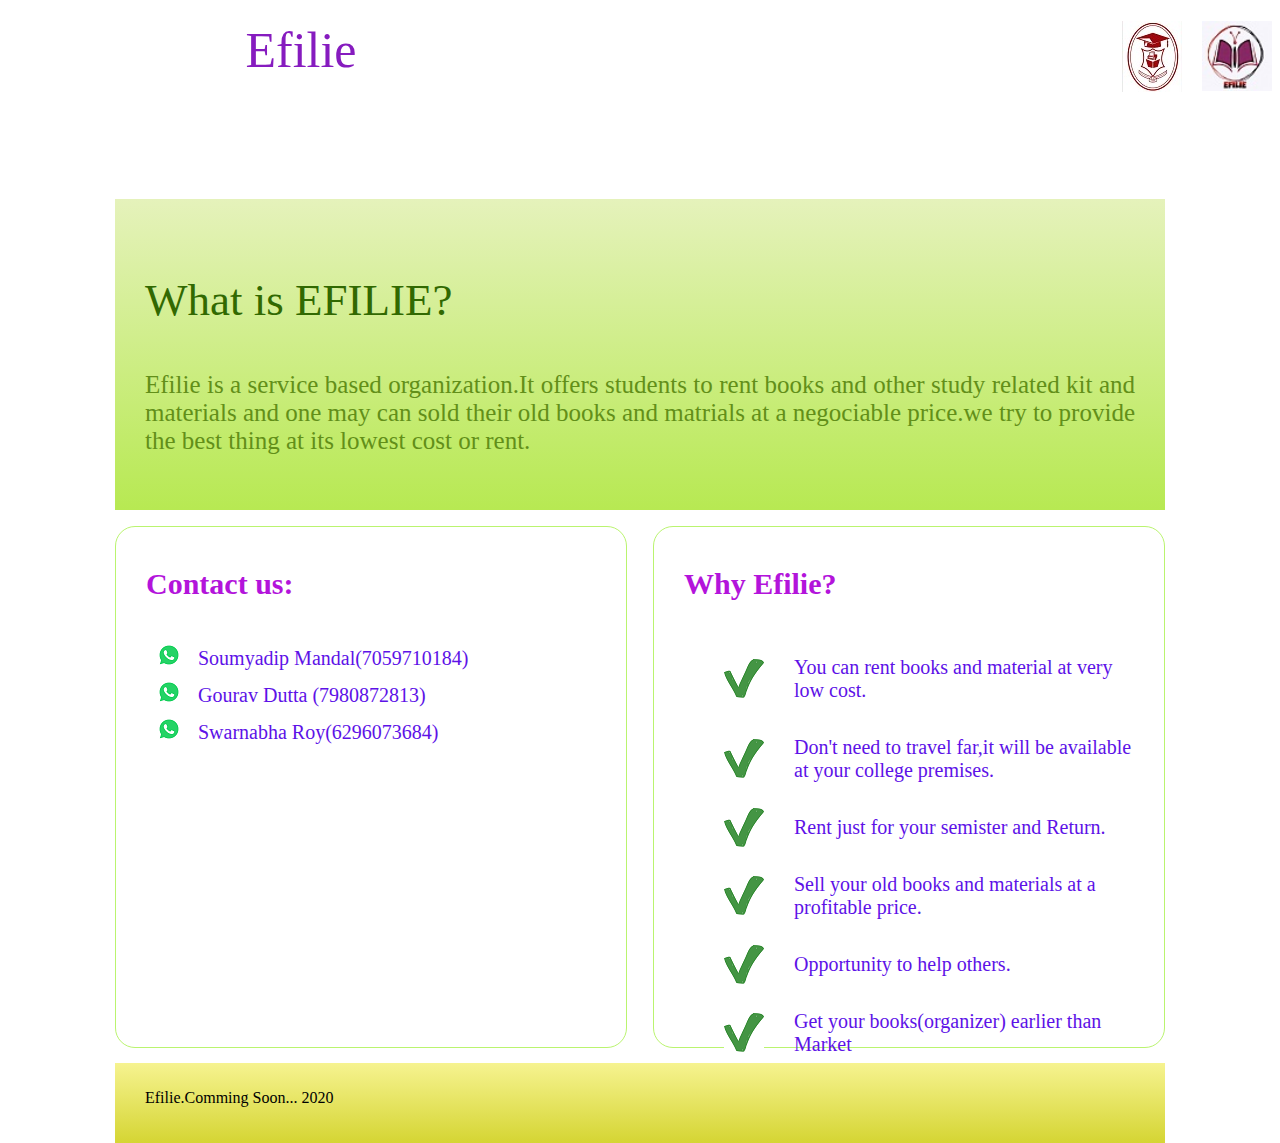
==== index.html @ 45779aa3 "Trial Website" ====
<!--index.html-->
<!DOCTYPE html>
<html>
    <head>
        <meta charset="utf-8">
        <title>Efile</title>
        <meta name="viewport" content="width=device-width, initial-scale=1.0, user-scalable=yes">
        <link rel="stylesheet" href="styling.css">
    </head>
    
    <body>
        <img src="logo.jpg" id="logo">
            <img src="logo2.jpg" id="logo2">
        <h1><a href="#">&nbsp&nbsp&nbsp&nbsp&nbsp&nbsp&nbsp&nbsp&nbsp&nbsp&nbsp&nbsp&nbsp&nbsp&nbsp&nbsp&nbsp&nbsp Efilie</a></h1>
        <br/>
        <br/>
        <br/>
        <br/>
        <div id="container">
            <div id="header">
                <div id="brand">
                    
                </div>
            <div id="introduction">
                <h3>What is EFILIE?</h3>
                <p>Efilie is a service based organization.It offers students to rent books and other study related kit and materials and one may can sold their old books and matrials at a negociable price.we try to provide the best thing at its lowest cost or rent.</p>
            </div>
            <div id="leftsidebar" class="sidebar">
                <h3>Contact us:</h3>
                <ul>
                    <li><a href="#">Soumyadip Mandal(7059710184)</a></li>
                    <li><a href="#">Gourav Dutta (7980872813)</a></li>
                    <li><a href="#">Swarnabha Roy(6296073684)</a></li>
                </ul>
            </div>
            <div id="rightsidebar" class="sidebar">
                <h3>Why Efilie?</h3>
                <ul>
                    <li><a href="#">You can rent books and material at very low cost.</a></li>
                    <li><a href="#">Don't need to travel far,it will be available at your college premises.</a></li>
                    <li><a href="#">Rent just for your semister and Return.</a></li>
                    <li><a href="#">Sell your old books and materials at a profitable price.</a></li>
                    <li><a href="#">Opportunity to help others.</a></li>
                    <li><a href="#">Get your books(organizer) earlier than Market  </a></li>
                </ul>
            </div>
            <div class="clear"></div>
            <footer class="footer">
                <div>
                    <p font-size=1.5em >Efilie.Comming Soon... 2020</p>
                </div>
            </footer>
        </div> 
    
    </body>

</html>
---- styling.css ----
/*styling.css*/
@font-face
{
    font-family:EcentricDEMO;
    src:url("Ecentric DEMO.ttf");
}
@font-face
{
    font-family:Square;
    src:url("Square.tff");
}
body{
    font: Arial, Helvetica, sans-serif;
}

#container {
    width: 1050px;
/*    border: 1px solid grey;*/
    margin: 0 auto;
}

#header{
    height: 100px;
    padding: 10px 0;
}

#brand{
    float: left;   
}

h1 a{
    font-size: 50px; 
    font-weight: 100;
    color: #861BBF;
    text-decoration: none;
    font-family: Square;
    text-decoration:&nbsp&nbsp&nbsp&nbsp&nbsp&nbsp&nbsp&nbsp&nbsp&nbsp&nbsp&nbsp&nbsp&nbsp&nbsp&nbsp&nbsp&nbsp underline;
}

#searchBox{
    float: right;
    background: linear-gradient(#E4F2B9, #B7E953);
    background: -webkit-linear-gradient(#E4F2B9, #B7E953);
    background: -o-linear-gradient(#E4F2B9, #B7E953);
    background: -moz-linear-gradient(#E4F2B9, #B7E953);
    width: 400px;
    height: 50px;
    padding: 20px 20px 0 20px;
    margin-top: 20px;
}

.text{
    float: left; 
    width: 200px;
    padding: 5px;
    font-size: 15px;
    color: #E36A0C;
    background: white url(images/search.png) right center no-repeat;
    border: 1px solid #C8D03E;
}

.submit{
    float: right;
    padding: 5px;
    font-weight: bold;
    color: white;
    background: #A751D6;
    font-size: 15px;
    border: 1px solid #DCD5E1;
}

.clear{
    clear: both;   
}

#menu{
    height: 70px;
    background: linear-gradient(#F8F594, #D5D533);
    background: -webkit-linear-gradient(#F8F594, #D5D533);
    background: -o-linear-gradient(#F8F594, #D5D533);
    background: -moz-linear-gradient(#F8F594, #D5D533);
    padding: 7px 0;
}
ul{
    list-style: none;   
}

#menu ul li{
    float: left;
    padding: 0 30px;
    height: 30px;
    border-right: 1px solid #5d12e7;
}

#menu ul li:last-child{
    border-right: none;   
}

#menu ul li a{
    text-decoration: none;
    text-transform: uppercase;
    font-size: 17px;
    color: #5d12e7;
    line-height: 30px;
    -webkit-transition: font-size 0.3s ease;
    -moz-transition: font-size 0.3s ease;
    -o-transition: font-size 0.3s ease;
    -ms-transition: font-size 0.3s ease;
    transition: font-size 0.3s ease;
}

#menu ul li a:hover, #menu ul li a.active{
    font-size: 20px;
    font-weight: bold;
    color: #B314DB;
}

#introduction{
    background: linear-gradient(#E5F2BB, #B7E952); 
    background: -webkit-linear-gradient(#E5F2BB, #B7E952); 
    background: -o-linear-gradient(#E5F2BB, #B7E952); 
    background: -moz-linear-gradient(#E5F2BB, #B7E952); 
    padding: 30px;
    margin: 16px 0;
}

#introduction h3{
    font-size: 45px;
    color: #316901;
    font-weight: normal;
}

#introduction p{
    font-size: 25px; 
    color: #628F19;
    text-align: justify;
}

.sidebar{
    height: 500px;
    width: 450px;
    border: 1px solid #BAF46F;
    border-radius: 20px;
    padding: 10px 30px;
}

.sidebar h3{
    color: #B314DB;
    font-size: 30px;
}

.sidebar ul{
    padding-top: 8px;   
}
#leftsidebar ul li{
    padding: 6px 0 6px 12px;
    list-style-image: url(arrow.png);
}

#rightsidebar ul li{
    padding: 17px 0 17px 70px;
    background: url(tick.png) no-repeat left center;
}
.sidebar ul li a{
    text-decoration: none;
    font-size: 20px;
    color: #5d12e7;
    -webkit-transition: font-size 0.3s ease;
    -moz-transition: font-size 0.3s ease;
    -o-transition: font-size 0.3s ease;
    -ms-transition: font-size 0.3s ease;
    transition: font-size 0.3s ease;
}

.sidebar ul li a:hover, .sidebar ul li a.active{
    text-decoration: none;
    color: #B314DB;
    font-size: 23px;
    font-weight: bold;
}


#leftsidebar{
    float: left;   
}

#rightsidebar{
    float: right;
}

.footer{
    height: 60px;
    background: linear-gradient(#F6F390, #D5D533);
    background: -webkit-linear-gradient(#F6F390, #D5D533);
    background: -o-linear-gradient(#F6F390, #D5D533);
    background: -moz-linear-gradient(#F6F390, #D5D533);
    padding: 10px 30px;
    margin-top: 15px
}
#logo{
    height: 70px;
    float: right;
}
#logo2{
    float: right;
    margin-right: 20px;
    margin: 
}
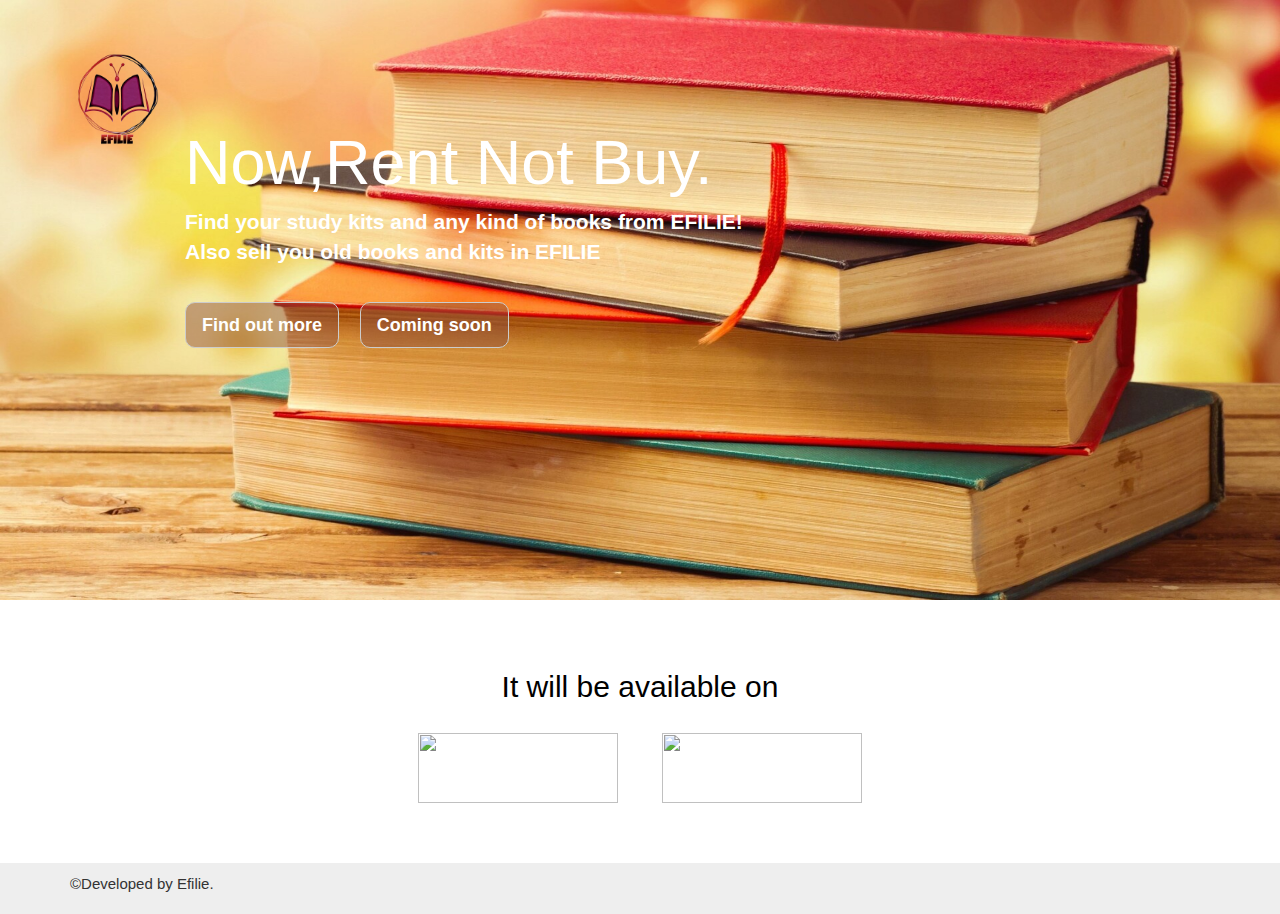
==== commit 5ced98a2: "new vertion" ====
--- a/index.html
+++ b/index.html
@@ -1,57 +1,62 @@
 <!--index.html-->
 <!DOCTYPE html>
-<html>
-    <head>
-        <meta charset="utf-8">
-        <title>Efile</title>
-        <meta name="viewport" content="width=device-width, initial-scale=1.0, user-scalable=yes">
-        <link rel="stylesheet" href="styling.css">
-    </head>
-    
-    <body>
-        <img src="logo.jpg" id="logo">
-            <img src="logo2.jpg" id="logo2">
-        <h1><a href="#">&nbsp&nbsp&nbsp&nbsp&nbsp&nbsp&nbsp&nbsp&nbsp&nbsp&nbsp&nbsp&nbsp&nbsp&nbsp&nbsp&nbsp&nbsp Efilie</a></h1>
-        <br/>
-        <br/>
-        <br/>
-        <br/>
-        <div id="container">
-            <div id="header">
-                <div id="brand">
-                    
-                </div>
-            <div id="introduction">
-                <h3>What is EFILIE?</h3>
-                <p>Efilie is a service based organization.It offers students to rent books and other study related kit and materials and one may can sold their old books and matrials at a negociable price.we try to provide the best thing at its lowest cost or rent.</p>
-            </div>
-            <div id="leftsidebar" class="sidebar">
-                <h3>Contact us:</h3>
-                <ul>
-                    <li><a href="#">Soumyadip Mandal(7059710184)</a></li>
-                    <li><a href="#">Gourav Dutta (7980872813)</a></li>
-                    <li><a href="#">Swarnabha Roy(6296073684)</a></li>
-                </ul>
-            </div>
-            <div id="rightsidebar" class="sidebar">
-                <h3>Why Efilie?</h3>
-                <ul>
-                    <li><a href="#">You can rent books and material at very low cost.</a></li>
-                    <li><a href="#">Don't need to travel far,it will be available at your college premises.</a></li>
-                    <li><a href="#">Rent just for your semister and Return.</a></li>
-                    <li><a href="#">Sell your old books and materials at a profitable price.</a></li>
-                    <li><a href="#">Opportunity to help others.</a></li>
-                    <li><a href="#">Get your books(organizer) earlier than Market  </a></li>
-                </ul>
-            </div>
-            <div class="clear"></div>
-            <footer class="footer">
-                <div>
-                    <p font-size=1.5em >Efilie.Comming Soon... 2020</p>
-                </div>
-            </footer>
-        </div> 
-    
-    </body>
+<html lang="en">
+  <head>
+    <meta charset="utf-8">
+    <meta http-equiv="X-UA-Compatible" content="IE=edge">
+    <meta name="viewport" content="width=device-width, initial-scale=1">
+    <!-- The above 3 meta tags *must* come first in the head; any other head content must come *after* these tags -->
+    <title>App Landing Page</title>
 
+    <!-- Bootstrap -->
+    <link href="css/bootstrap.min.css" rel="stylesheet">
+    <link href="styling.css" rel="stylesheet">
+
+  </head>
+  <body>
+      <div class="jumbotron">
+          <div class="container">
+              <!--create logo-->
+              <div>
+                  <img src="images/plane.png" class="logo">
+              </div>
+              <!--create featured part-->
+              <div class="featured">
+                  <!--create a row to use the grid system and limit space taken by featured content-->
+                  <div class="row">
+                      <!--Use only 9 columns out of 12 for medium and large devices-->
+                      <div class="col-md-9">
+                          <h1>Now,Rent Not Buy.</h1>
+                          <p><strong>Find your study kits and any kind of books from <span><strong>EFILIE</strong></span>!<br />Also sell you old books and kits in <span><strong>EFILIE</strong></span></strong></p>
+                          <p>
+                              <a class="btn btn-default btn-lg" href="#">Find out more</a>
+                              <a class="btn btn-default btn-lg" href="#">Coming soon</a>
+                          </p>
+                      </div>
+                  </div>
+              </div>
+          </div>
+      
+      </div>
+      
+      <!--create the trial section-->
+      <div class="trial">
+          <div class="container">
+              <h2>It will be available on </h2>
+              <img src="https://upload.wikimedia.org/wikipedia/commons/thumb/5/5d/Available_on_the_App_Store_%28black%29.png/799px-Available_on_the_App_Store_%28black%29.png">
+              <img src="https://upload.wikimedia.org/wikipedia/commons/thumb/7/78/Google_Play_Store_badge_EN.svg/1920px-Google_Play_Store_badge_EN.svg.png">
+          </div>
+      </div>
+      
+      <!--create a footer-->
+      <div class="footer">
+          <div class="container">
+              <p>&copy;Developed by Efilie.</p>
+          </div>
+      </div>
+    <!-- jQuery (necessary for Bootstrap's JavaScript plugins) -->
+    <script src="https://ajax.googleapis.com/ajax/libs/jquery/1.11.3/jquery.min.js"></script>
+    <!-- Include all compiled plugins (below), or include individual files as needed -->
+    <script src="js/bootstrap.min.js"></script>
+  </body>
 </html>--- a/styling.css
+++ b/styling.css
@@ -1,208 +1,109 @@
 /*styling.css*/
-@font-face
-{
-    font-family:EcentricDEMO;
-    src:url("Ecentric DEMO.ttf");
-}
-@font-face
-{
-    font-family:Square;
-    src:url("Square.tff");
-}
-body{
-    font: Arial, Helvetica, sans-serif;
+/*Add a cover background picture for the featured part with a fixed height*/
+.jumbotron{
+    background: url(images/bg.jpg);
+    background-size: 100% 100%;
+    height: 600px;
 }
 
-#container {
-    width: 1050px;
-/*    border: 1px solid grey;*/
-    margin: 0 auto;
+/*set the size of the logo*/
+.logo{
+    width: 100px;
+    height: 100px;
+    float: left;
 }
 
-#header{
-    height: 100px;
-    padding: 10px 0;
+/*set text color of featured content*/
+.featured{
+    color: white; 
+    font-size: 1.5em;
 }
 
-#brand{
-    float: left;   
+/*create space between the title and the logo*/
+.featured h1{
+    padding-top: 60px;   
 }
 
-h1 a{
-    font-size: 50px; 
-    font-weight: 100;
-    color: #861BBF;
-    text-decoration: none;
-    font-family: Square;
-    text-decoration:&nbsp&nbsp&nbsp&nbsp&nbsp&nbsp&nbsp&nbsp&nbsp&nbsp&nbsp&nbsp&nbsp&nbsp&nbsp&nbsp&nbsp&nbsp underline;
-}
-
-#searchBox{
-    float: right;
-    background: linear-gradient(#E4F2B9, #B7E953);
-    background: -webkit-linear-gradient(#E4F2B9, #B7E953);
-    background: -o-linear-gradient(#E4F2B9, #B7E953);
-    background: -moz-linear-gradient(#E4F2B9, #B7E953);
-    width: 400px;
-    height: 50px;
-    padding: 20px 20px 0 20px;
-    margin-top: 20px;
-}
-
-.text{
-    float: left; 
-    width: 200px;
-    padding: 5px;
-    font-size: 15px;
-    color: #E36A0C;
-    background: white url(images/search.png) right center no-repeat;
-    border: 1px solid #C8D03E;
-}
-
-.submit{
-    float: right;
-    padding: 5px;
+/*style links*/
+.featured .btn-default{
     font-weight: bold;
     color: white;
-    background: #A751D6;
-    font-size: 15px;
-    border: 1px solid #DCD5E1;
-}
-
-.clear{
-    clear: both;   
-}
-
-#menu{
-    height: 70px;
-    background: linear-gradient(#F8F594, #D5D533);
-    background: -webkit-linear-gradient(#F8F594, #D5D533);
-    background: -o-linear-gradient(#F8F594, #D5D533);
-    background: -moz-linear-gradient(#F8F594, #D5D533);
-    padding: 7px 0;
-}
-ul{
-    list-style: none;   
-}
-
-#menu ul li{
-    float: left;
-    padding: 0 30px;
-    height: 30px;
-    border-right: 1px solid #5d12e7;
-}
-
-#menu ul li:last-child{
-    border-right: none;   
-}
-
-#menu ul li a{
-    text-decoration: none;
-    text-transform: uppercase;
-    font-size: 17px;
-    color: #5d12e7;
-    line-height: 30px;
-    -webkit-transition: font-size 0.3s ease;
-    -moz-transition: font-size 0.3s ease;
-    -o-transition: font-size 0.3s ease;
-    -ms-transition: font-size 0.3s ease;
-    transition: font-size 0.3s ease;
-}
-
-#menu ul li a:hover, #menu ul li a.active{
-    font-size: 20px;
-    font-weight: bold;
-    color: #B314DB;
-}
-
-#introduction{
-    background: linear-gradient(#E5F2BB, #B7E952); 
-    background: -webkit-linear-gradient(#E5F2BB, #B7E952); 
-    background: -o-linear-gradient(#E5F2BB, #B7E952); 
-    background: -moz-linear-gradient(#E5F2BB, #B7E952); 
-    padding: 30px;
-    margin: 16px 0;
-}
-
-#introduction h3{
-    font-size: 45px;
-    color: #316901;
-    font-weight: normal;
-}
-
-#introduction p{
-    font-size: 25px; 
-    color: #628F19;
-    text-align: justify;
-}
-
-.sidebar{
-    height: 500px;
-    width: 450px;
-    border: 1px solid #BAF46F;
-    border-radius: 20px;
-    padding: 10px 30px;
-}
-
-.sidebar h3{
-    color: #B314DB;
-    font-size: 30px;
-}
-
-.sidebar ul{
-    padding-top: 8px;   
-}
-#leftsidebar ul li{
-    padding: 6px 0 6px 12px;
-    list-style-image: url(arrow.png);
-}
-
-#rightsidebar ul li{
-    padding: 17px 0 17px 70px;
-    background: url(tick.png) no-repeat left center;
-}
-.sidebar ul li a{
-    text-decoration: none;
-    font-size: 20px;
-    color: #5d12e7;
-    -webkit-transition: font-size 0.3s ease;
-    -moz-transition: font-size 0.3s ease;
-    -o-transition: font-size 0.3s ease;
-    -ms-transition: font-size 0.3s ease;
-    transition: font-size 0.3s ease;
-}
-
-.sidebar ul li a:hover, .sidebar ul li a.active{
-    text-decoration: none;
-    color: #B314DB;
-    font-size: 23px;
-    font-weight: bold;
+    background-color: rgba(145, 82, 58, 0.5);
+    border-radius: 10px;
+    margin-top: 20px;
+    width: auto;;
+    margin-right: 15px;
 }
 
 
-#leftsidebar{
-    float: left;   
+.featured .btn-default:hover{
+    background-color: rgb(145, 82, 58); 
+    width:auto;
 }
 
-#rightsidebar{
-    float: right;
+/*center align elements in the trial section and add padding*/
+.trial{
+    text-align: center;
+    padding: 20px 0 40px 0;
+    color: black;
 }
 
+/*set size of images and add space between them*/
+.trial img{
+    width: 200px;
+    height: 70px;
+    margin: 20px;
+}
+
+/*style footer*/
 .footer{
-    height: 60px;
-    background: linear-gradient(#F6F390, #D5D533);
-    background: -webkit-linear-gradient(#F6F390, #D5D533);
-    background: -o-linear-gradient(#F6F390, #D5D533);
-    background: -moz-linear-gradient(#F6F390, #D5D533);
-    padding: 10px 30px;
-    margin-top: 15px
+    background-color: #eee;
+    font-size: 15px;
+    padding: 10px 0;
 }
-#logo{
-    height: 70px;
-    float: right;
+/*Add styling for devices between 480px and 768px*/
+@media (min-width: 480px) and (max-width: 768px){
+    .jumbotron{
+        height: 410px;
+        margin: 0;
+    }
+    .logo{
+        width: 50px;
+        height: 50px;
+    }
+    .featured h1{
+        padding-top:  30px;  
+    }
+    .featured p{
+        font-size: 30px;   
+    }
+    .featured{
+        text-align: center;
+    }
 }
-#logo2{
-    float: right;
-    margin-right: 20px;
-    margin: 
+
+/*Add styling for devices under 480px*/
+@media (max-width: 480px){
+    .jumbotron{
+        height: 410px;
+        margin: 0;
+    }
+    .logo{
+        width: 40px;
+        height: 40px;
+    }
+    .featured h1{
+        padding-top:  10px;  
+    }
+    .featured p, .featured a{
+        font-size: 30px;   
+    }
+    .featured{
+        text-align: center;
+    }
+    .trial img{
+        width: 100px;
+        height: 35px;
+        margin: 10px;
+    }
 }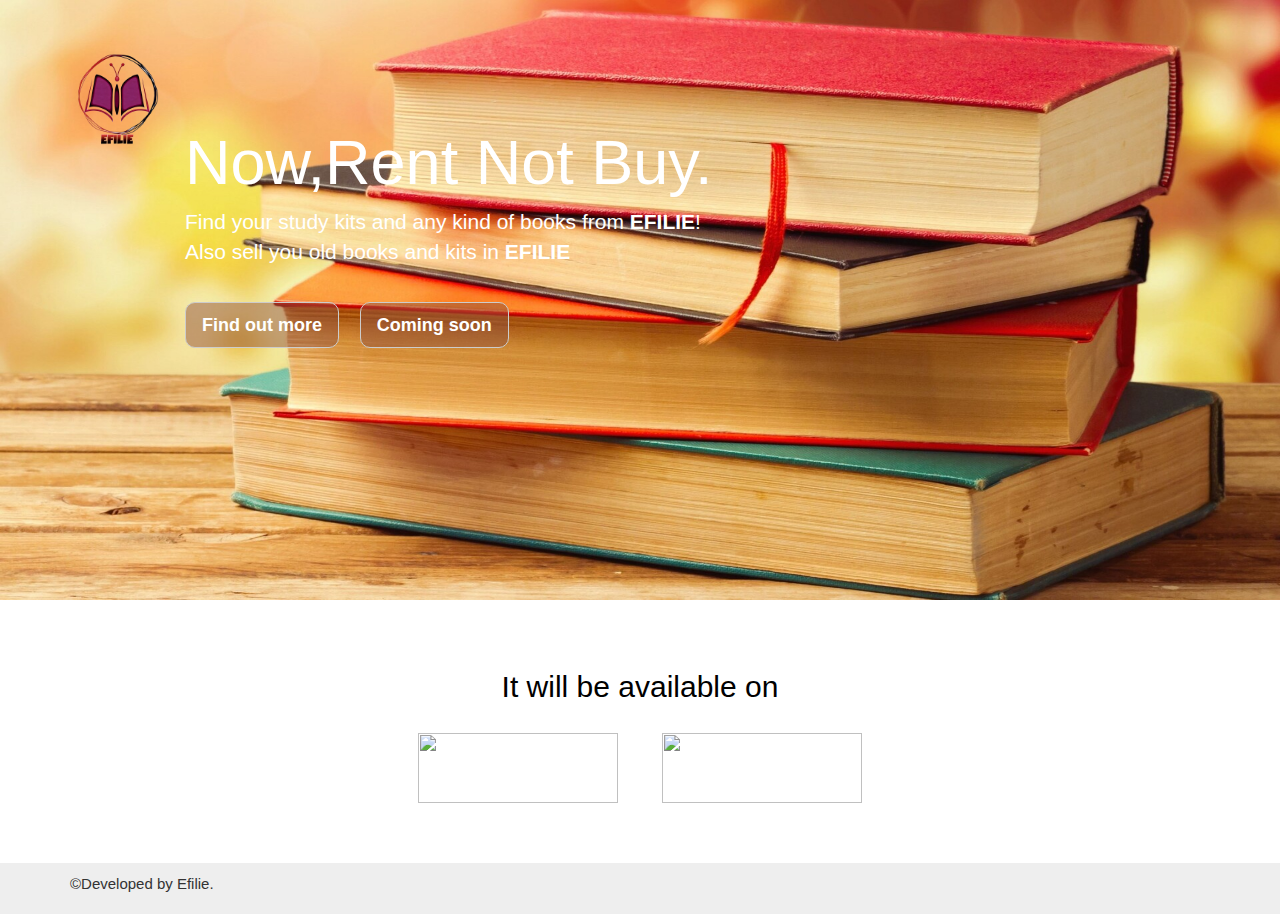
==== commit acdc38fa: "new" ====
--- a/index.html
+++ b/index.html
@@ -6,7 +6,7 @@
     <meta http-equiv="X-UA-Compatible" content="IE=edge">
     <meta name="viewport" content="width=device-width, initial-scale=1">
     <!-- The above 3 meta tags *must* come first in the head; any other head content must come *after* these tags -->
-    <title>App Landing Page</title>
+    <title>Efilie</title>
 
     <!-- Bootstrap -->
     <link href="css/bootstrap.min.css" rel="stylesheet">
@@ -27,9 +27,9 @@
                       <!--Use only 9 columns out of 12 for medium and large devices-->
                       <div class="col-md-9">
                           <h1>Now,Rent Not Buy.</h1>
-                          <p><strong>Find your study kits and any kind of books from <span><strong>EFILIE</strong></span>!<br />Also sell you old books and kits in <span><strong>EFILIE</strong></span></strong></p>
+                          <p>Find your study kits and any kind of books from <span><strong>EFILIE</strong></span>!<br />Also sell you old books and kits in <span><strong>EFILIE</strong></span></p>
                           <p>
-                              <a class="btn btn-default btn-lg" href="#">Find out more</a>
+                              <a class="btn btn-default btn-lg" href="/Efilie/detail.html">Find out more</a>
                               <a class="btn btn-default btn-lg" href="#">Coming soon</a>
                           </p>
                       </div>
